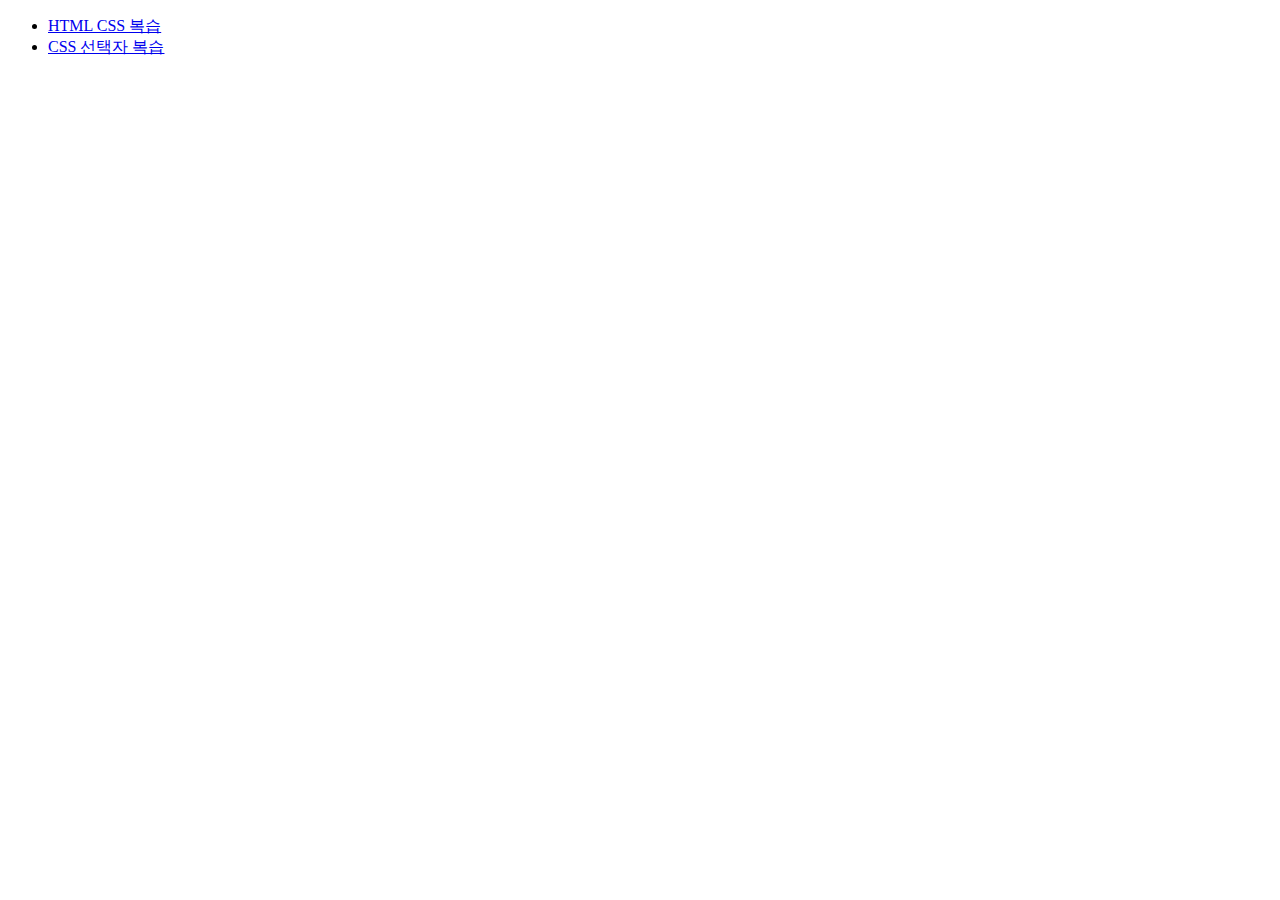
==== index.html @ a89e1562 "css0221_1" ====
<!DOCTYPE html>
<html lang="en">
<head>
    <meta charset="UTF-8">
    <meta name="viewport" content="width=device-width, initial-scale=1.0">
    <title>K-디지털6기</title>
</head>
<body>
    <ul>
        <!-----a 태그는 반드시 href속성을 가짐---->
        <!-- 절대 경로는 절대 쓰면 안된다! 상대 경로를 써야한다 -->
        <!-- ./는 현재 경로다 ../는 하나 올라가는 거다 ./는 생략가능하다 -->
        <li><a href="/01/01.html">HTML CSS 복습</a> 
        <li><a href="/02/02.html">CSS 선택자 복습</a> 
        </li>
    </ul>
</body>
</html>
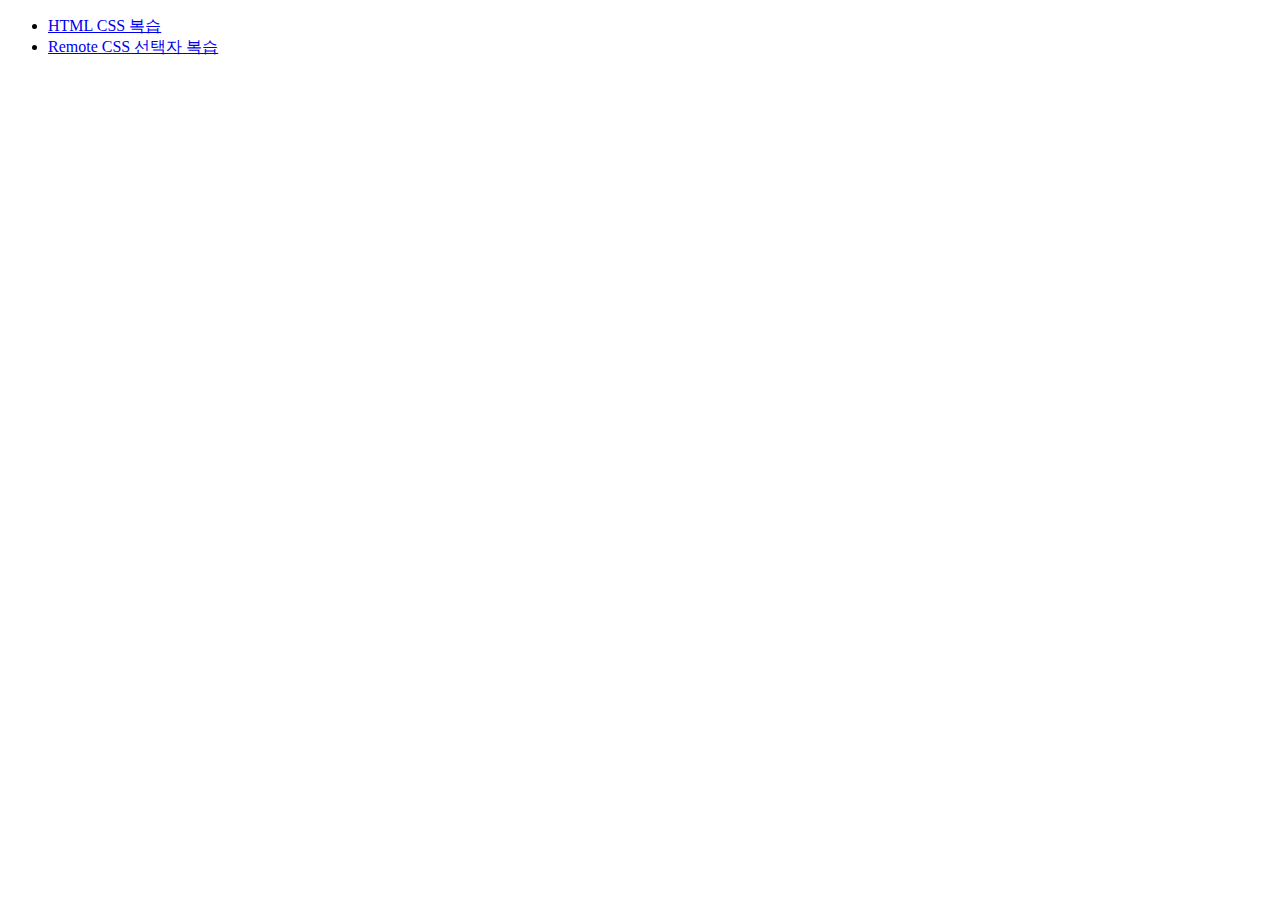
==== commit a43a0210: "Update index.html" ====
--- a/index.html
+++ b/index.html
@@ -11,8 +11,8 @@
         <!-- 절대 경로는 절대 쓰면 안된다! 상대 경로를 써야한다 -->
         <!-- ./는 현재 경로다 ../는 하나 올라가는 거다 ./는 생략가능하다 -->
         <li><a href="/01/01.html">HTML CSS 복습</a> 
-        <li><a href="/02/02.html">CSS 선택자 복습</a> 
+        <li><a href="/02/02.html">Remote CSS 선택자 복습</a> 
         </li>
     </ul>
 </body>
-</html>+</html>
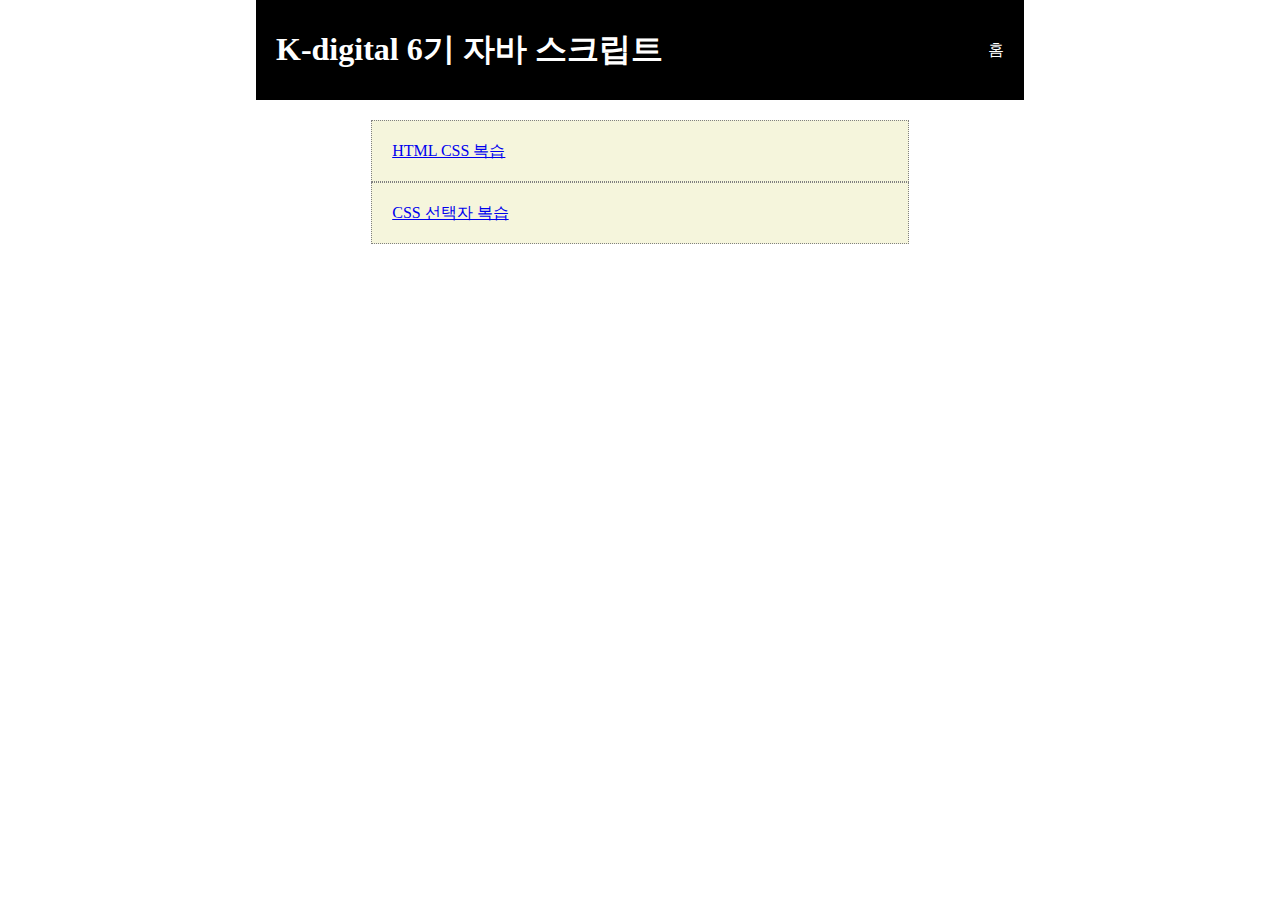
==== commit 62acf82f: "index css" ====
--- a/index.html
+++ b/index.html
@@ -3,16 +3,27 @@
 <head>
     <meta charset="UTF-8">
     <meta name="viewport" content="width=device-width, initial-scale=1.0">
+    <link rel="stylesheet" href="./index.css">
     <title>K-디지털6기</title>
 </head>
 <body>
-    <ul>
-        <!-----a 태그는 반드시 href속성을 가짐---->
-        <!-- 절대 경로는 절대 쓰면 안된다! 상대 경로를 써야한다 -->
-        <!-- ./는 현재 경로다 ../는 하나 올라가는 거다 ./는 생략가능하다 -->
-        <li><a href="/01/01.html">HTML CSS 복습</a> 
-        <li><a href="/02/02.html">Remote CSS 선택자 복습</a> 
-        </li>
-    </ul>
+    <main>    
+        <header>
+            <h1>K-digital 6기 자바 스크립트</h1>
+            <div>
+                홈
+            </div>
+        </header>
+        <article>
+        <ul>
+            <!-----a 태그는 반드시 href속성을 가짐---->
+            <!-- 절대 경로는 절대 쓰면 안된다! 상대 경로를 써야한다 -->
+            <!-- ./는 현재 경로다 ../는 하나 올라가는 거다 ./는 생략가능하다 -->
+            <li><a href="/01/01.html">HTML CSS 복습</a> </li>
+            <li><a href="/02/02.html">CSS 선택자 복습</a> </li>
+        </ul>
+        </article>
+    </main>
+
 </body>
 </html>
--- a/index.css
+++ b/index.css
@@ -0,0 +1,45 @@
+* {
+    padding: 0px;
+    margin: 0px;
+}
+
+main {
+
+    width: 60%;
+    margin-left: 20%;
+
+}
+
+header {
+
+    background-color: black;
+    color: white;
+    height: 100px;
+    display: flex;
+    justify-content: space-between;
+    align-items: center;
+    padding: 0px 20px;
+
+}
+
+article {
+    display: flex;
+    flex-direction: column;
+    align-items: center;
+
+}
+
+article ul {
+    width: 70%;
+    background-color: beige;
+    margin-top: 20px;
+    list-style-type: none;
+}
+
+article li {
+    display: flex;
+    align-items: center;
+    height: 20px;
+    border: 1px dotted gray;
+    padding: 20px;
+}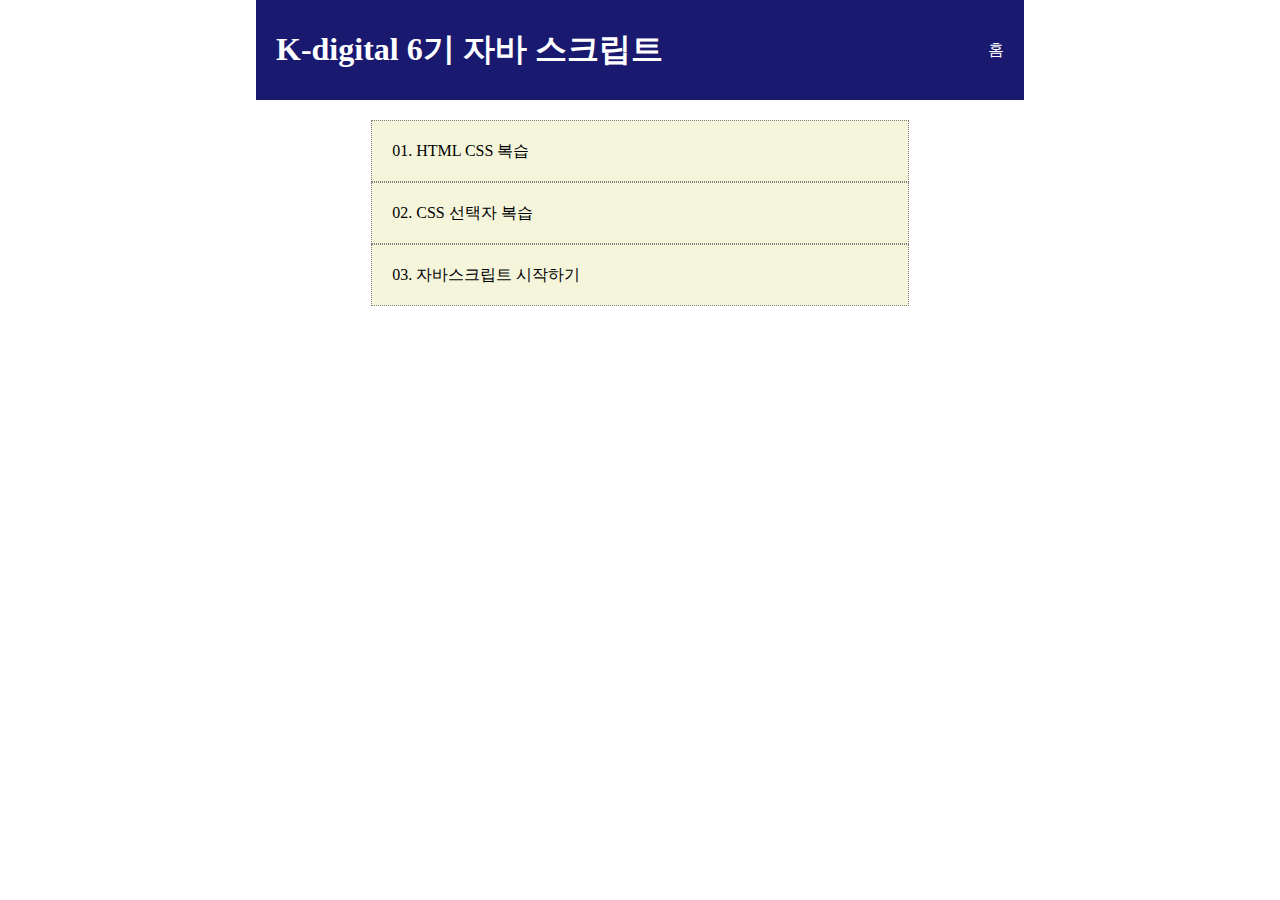
==== commit e3544dd9: "JS_0222" ====
--- a/index.html
+++ b/index.html
@@ -19,8 +19,9 @@
             <!-----a 태그는 반드시 href속성을 가짐---->
             <!-- 절대 경로는 절대 쓰면 안된다! 상대 경로를 써야한다 -->
             <!-- ./는 현재 경로다 ../는 하나 올라가는 거다 ./는 생략가능하다 -->
-            <li><a href="/01/01.html">HTML CSS 복습</a> </li>
-            <li><a href="/02/02.html">CSS 선택자 복습</a> </li>
+            <li><a href="/01/01.html">01. HTML CSS 복습</a> </li>
+            <li><a href="/02/02.html">02. CSS 선택자 복습</a> </li>
+            <li><a href="/02/02.html">03. 자바스크립트 시작하기</a> </li>
         </ul>
         </article>
     </main>
--- a/index.css
+++ b/index.css
@@ -12,7 +12,7 @@
 
 header {
 
-    background-color: black;
+    background-color: midnightblue;
     color: white;
     height: 100px;
     display: flex;
@@ -36,10 +36,44 @@
     list-style-type: none;
 }
 
+section {
+    display: flex;
+    flex-direction: column;
+    justify-content: center;
+    align-items: center;
+}
+
 article li {
     display: flex;
     align-items: center;
     height: 20px;
     border: 1px dotted gray;
     padding: 20px;
+}
+
+article a {
+    text-decoration: none;
+    color: black;
+}
+
+article li:hover {
+    background-color: goldenrod;
+    color: white;
+}
+
+section h1 {
+    display: flex;
+    padding: 20px;
+    justify-content: center;
+    align-items: center;
+}
+
+section div {
+    width: 80%;
+    display: flex;
+    justify-content: center;
+    align-items: center;
+    border: 1px dotted gray;
+    padding: 20px;
+    margin: 10px;
 }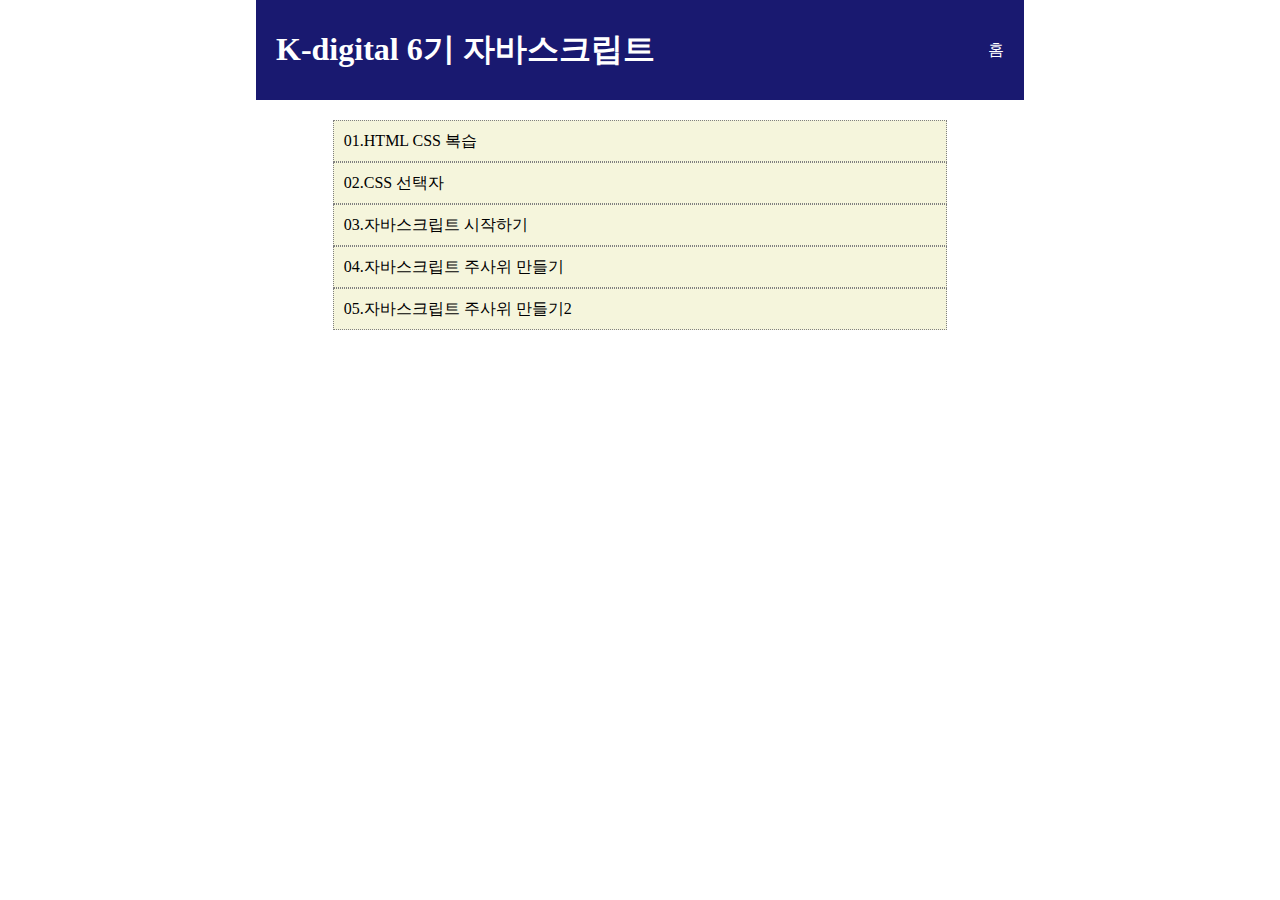
==== commit 2cefb356: "0226" ====
--- a/index.html
+++ b/index.html
@@ -1,30 +1,32 @@
 <!DOCTYPE html>
-<html lang="en">
+<html lang="ko">
+
 <head>
-    <meta charset="UTF-8">
-    <meta name="viewport" content="width=device-width, initial-scale=1.0">
-    <link rel="stylesheet" href="./index.css">
-    <title>K-디지털6기</title>
+  <meta charset="UTF-8">
+  <meta name="viewport" content="width=device-width, initial-scale=1.0">
+  <link rel="stylesheet" href="./index.css">
+  <title>K-디지털6기</title>
 </head>
+
 <body>
-    <main>    
-        <header>
-            <h1>K-digital 6기 자바 스크립트</h1>
-            <div>
-                홈
-            </div>
-        </header>
-        <article>
-        <ul>
-            <!-----a 태그는 반드시 href속성을 가짐---->
-            <!-- 절대 경로는 절대 쓰면 안된다! 상대 경로를 써야한다 -->
-            <!-- ./는 현재 경로다 ../는 하나 올라가는 거다 ./는 생략가능하다 -->
-            <li><a href="/01/01.html">01. HTML CSS 복습</a> </li>
-            <li><a href="/02/02.html">02. CSS 선택자 복습</a> </li>
-            <li><a href="/02/02.html">03. 자바스크립트 시작하기</a> </li>
-        </ul>
-        </article>
-    </main>
+  <main>
+    <header>
+      <h1>K-digital 6기 자바스크립트</h1>
+      <div>
+        홈
+      </div>
+    </header>
+    <article>
+      <ul>
+        <!-- a 태그는 반드시 href속성을 가짐 -->
+        <li><a href="./01/01.html">01.HTML CSS 복습</a></li>
+        <li><a href="./02/02.html">02.CSS 선택자 </a></li>
+        <li><a href="./03/03.html">03.자바스크립트 시작하기 </a></li>
+        <li><a href="./04/04.html">04.자바스크립트 주사위 만들기 </a></li>
+        <li><a href="./05/05.html">05.자바스크립트 주사위 만들기2 </a></li>
+      </ul>
+    </article>
+  </main>
+</body>
 
-</body>
-</html>
+</html>--- a/index.css
+++ b/index.css
@@ -1,74 +1,66 @@
 * {
     padding: 0px;
     margin: 0px;
-}
-
-main {
-
+  }
+  
+  main {
     width: 60%;
     margin-left: 20%;
-
-}
-
-header {
-
-    background-color: midnightblue;
+  }
+  
+  header {
+    background-color:midnightblue;
     color: white;
     height: 100px;
     display: flex;
     justify-content: space-between;
     align-items: center;
     padding: 0px 20px;
-
-}
-
-article {
+  }
+  
+  article {
     display: flex;
-    flex-direction: column;
+    flex-direction: column; 
     align-items: center;
-
-}
-
-article ul {
-    width: 70%;
+  }
+  
+  article ul {
+    width: 80%;
     background-color: beige;
     margin-top: 20px;
-    list-style-type: none;
-}
-
-section {
+    list-style: none;
+  }
+  article li {
+    display: flex;
+    align-items: center;
+    height: 20px;
+    border: 1px dotted gray;
+    padding: 10px;
+  }
+  article a {
+    text-decoration: none;
+    color: black;
+  }
+  
+  article li:hover {
+    background-color: goldenrod;
+    color: white;
+  }
+  
+  section {
     display: flex;
     flex-direction: column;
     justify-content: center;
     align-items: center;
-}
-
-article li {
-    display: flex;
-    align-items: center;
-    height: 20px;
-    border: 1px dotted gray;
-    padding: 20px;
-}
-
-article a {
-    text-decoration: none;
-    color: black;
-}
-
-article li:hover {
-    background-color: goldenrod;
-    color: white;
-}
-
-section h1 {
+  }
+  section > h1 {
     display: flex;
     padding: 20px;
     justify-content: center;
     align-items: center;
-}
-
-section div {
+  }
+  
+  section > div {
     width: 80%;
     display: flex;
     justify-content: center;
@@ -76,4 +68,17 @@
     border: 1px dotted gray;
     padding: 20px;
     margin: 10px;
-}+  }
+  
+  header > div > a {
+    display: inline-flex;
+    justify-content: center;
+    align-items: center;
+    text-decoration:  none;
+    padding: 10px;
+    color: midnightblue;
+    background-color: white;
+    border-radius: 5px;
+    width: 60px;
+    
+  }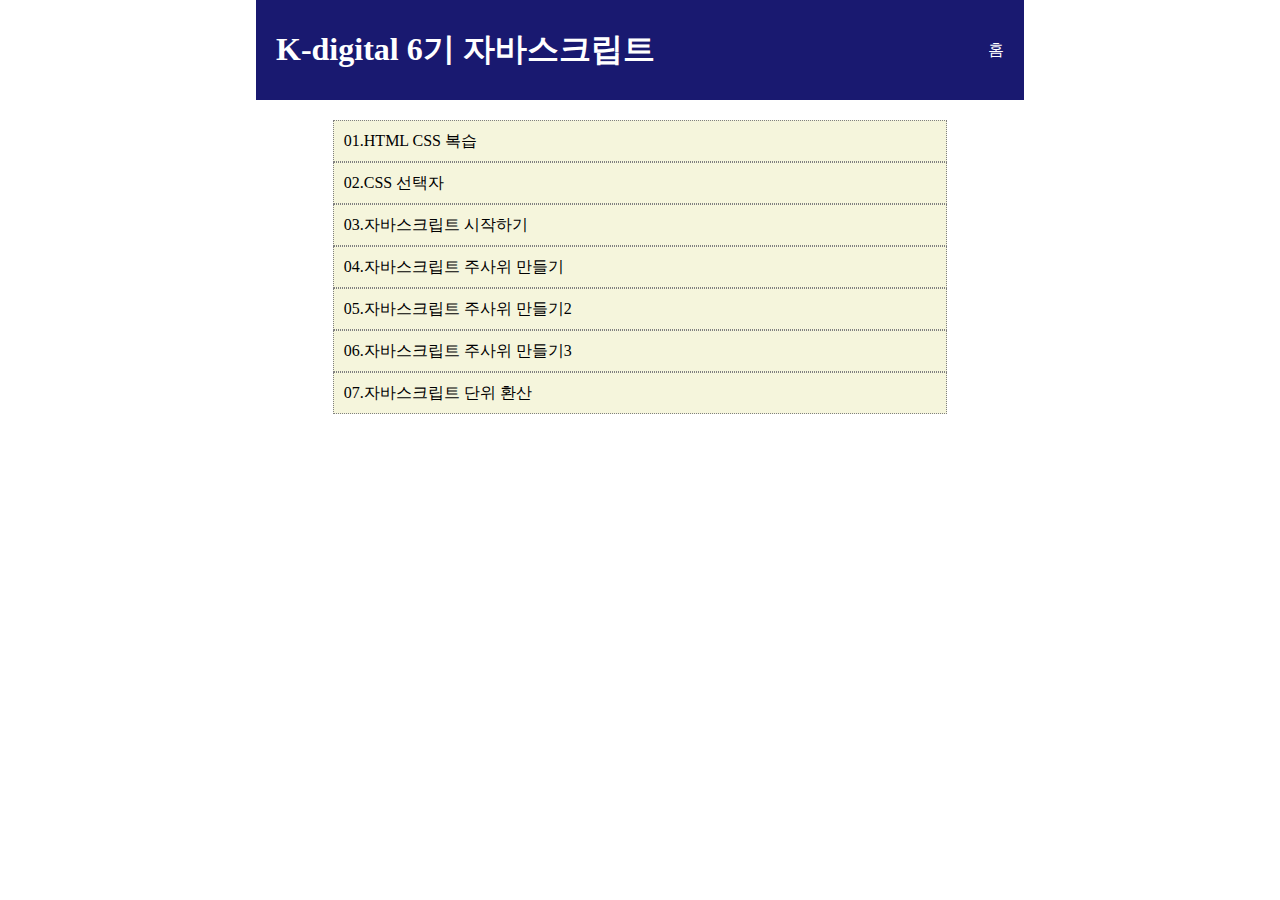
==== commit 8a2abb37: "0226" ====
--- a/index.html
+++ b/index.html
@@ -24,6 +24,8 @@
         <li><a href="./03/03.html">03.자바스크립트 시작하기 </a></li>
         <li><a href="./04/04.html">04.자바스크립트 주사위 만들기 </a></li>
         <li><a href="./05/05.html">05.자바스크립트 주사위 만들기2 </a></li>
+        <li><a href="./06/06.html">06.자바스크립트 주사위 만들기3 </a></li>
+        <li><a href="./07/07.html">07.자바스크립트 단위 환산 </a></li>
       </ul>
     </article>
   </main>
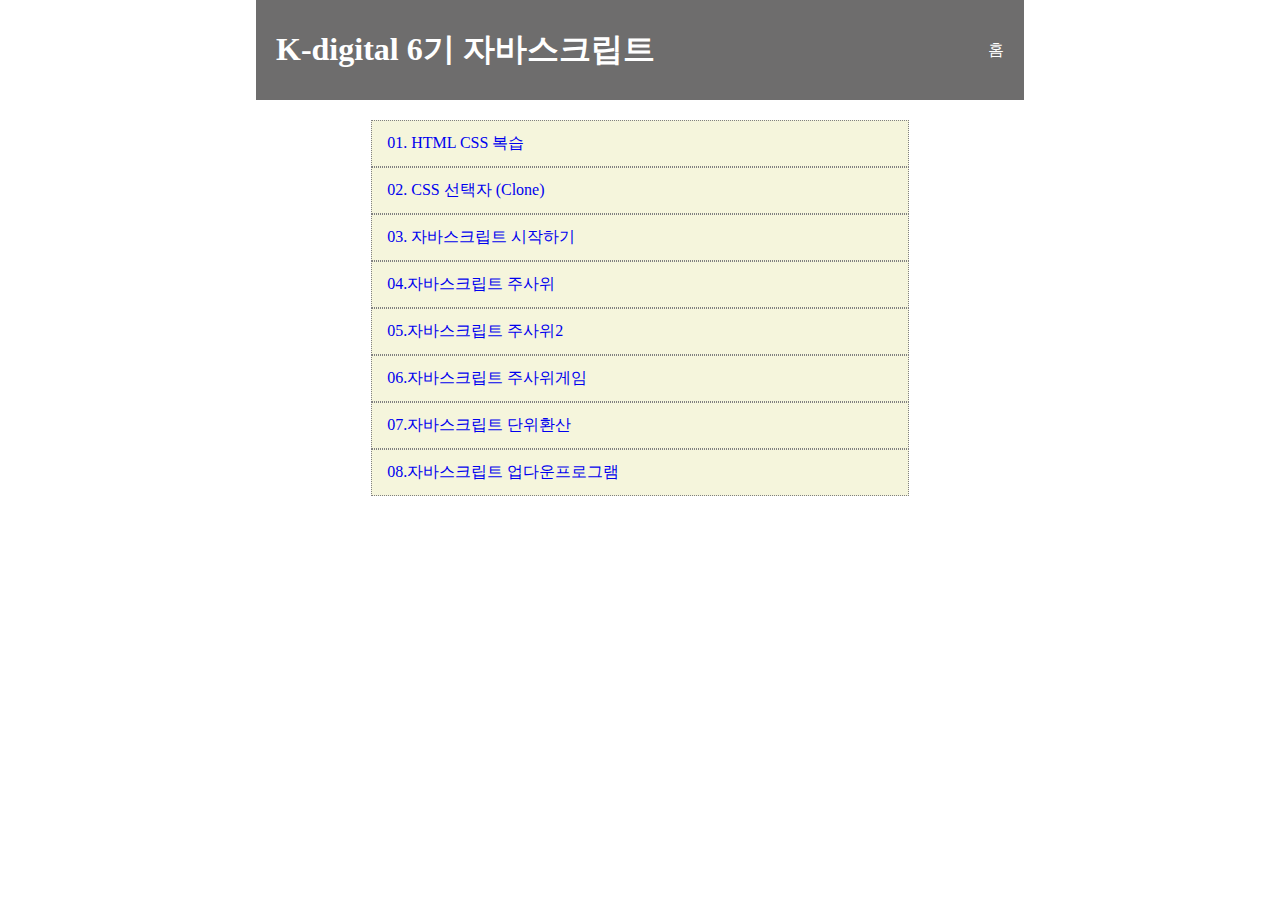
==== commit 45ca4ae2: "230305" ====
--- a/index.html
+++ b/index.html
@@ -1,34 +1,31 @@
 <!DOCTYPE html>
-<html lang="ko">
-
+<html lang="en">
 <head>
-  <meta charset="UTF-8">
-  <meta name="viewport" content="width=device-width, initial-scale=1.0">
-  <link rel="stylesheet" href="./index.css">
-  <title>K-디지털6기</title>
+    <meta charset="UTF-8">
+    <meta name="viewport" content="width=device-width, initial-scale=1.0">
+    <link rel="stylesheet" href="./index.css">
+    <title>k-디지털6기</title>
 </head>
-
 <body>
-  <main>
-    <header>
-      <h1>K-digital 6기 자바스크립트</h1>
-      <div>
-        홈
-      </div>
-    </header>
-    <article>
-      <ul>
-        <!-- a 태그는 반드시 href속성을 가짐 -->
-        <li><a href="./01/01.html">01.HTML CSS 복습</a></li>
-        <li><a href="./02/02.html">02.CSS 선택자 </a></li>
-        <li><a href="./03/03.html">03.자바스크립트 시작하기 </a></li>
-        <li><a href="./04/04.html">04.자바스크립트 주사위 만들기 </a></li>
-        <li><a href="./05/05.html">05.자바스크립트 주사위 만들기2 </a></li>
-        <li><a href="./06/06.html">06.자바스크립트 주사위 만들기3 </a></li>
-        <li><a href="./07/07.html">07.자바스크립트 단위 환산 </a></li>
-      </ul>
-    </article>
-  </main>
+    <main>
+        <header>
+            <h1>K-digital 6기 자바스크립트</h1>
+            <div>홈</div>
+        </header>
+        <article>
+            <ul>
+                <!-- a 태그는 반드시 href속성을 가짐
+                     반드시 상대경로를 사용 (./ 현재위치 ../ 상위 폴더로 이동)-->
+                <li><a href="./01/01.html">01. HTML CSS 복습</a></li>
+                <li><a href="./02/02.html">02. CSS 선택자 (Clone)</a></li>
+                <li><a href="./03/03.html">03. 자바스크립트 시작하기</a></li>
+                <li><a href="./04/04.html">04.자바스크립트 주사위 </a></li>
+                <li><a href="./05/05.html">05.자바스크립트 주사위2 </a></li>
+                <li><a href="./06/06.html">06.자바스크립트 주사위게임</a></li>
+                <li><a href="./07/07.html">07.자바스크립트 단위환산</a></li>
+                <li><a href="./08/08.html">08.자바스크립트 업다운프로그램</a></li>
+            </ul>
+        </article>
+    </main>
 </body>
-
-</html>+</html>
--- a/index.css
+++ b/index.css
@@ -1,76 +1,84 @@
 * {
     padding: 0px;
     margin: 0px;
-  }
-  
-  main {
+}
+
+main {
     width: 60%;
     margin-left: 20%;
-  }
-  
-  header {
-    background-color:midnightblue;
+}
+
+header {
+    background-color: rgb(110, 109, 109);
     color: white;
     height: 100px;
+    padding: 0px 20px;
+
     display: flex;
     justify-content: space-between;
     align-items: center;
-    padding: 0px 20px;
-  }
-  
-  article {
-    display: flex;
-    flex-direction: column; 
-    align-items: center;
-  }
-  
-  article ul {
-    width: 80%;
-    background-color: beige;
-    margin-top: 20px;
-    list-style: none;
-  }
-  article li {
-    display: flex;
-    align-items: center;
-    height: 20px;
-    border: 1px dotted gray;
-    padding: 10px;
-  }
-  article a {
-    text-decoration: none;
-    color: black;
-  }
-  
-  article li:hover {
-    background-color: goldenrod;
-    color: white;
-  }
-  
-  section {
+}
+
+article {
     display: flex;
     flex-direction: column;
     justify-content: center;
     align-items: center;
-  }
-  section > h1 {
+}
+
+article ul {
+    width: 70%;
+    background-color: beige;
+    margin-top: 20px;
+    list-style: none;
+}
+
+article a {
+    text-decoration: none;
+}
+
+article li {
+    height: 15px;
+    border: 1px dotted grey;
+    display: flex;
+    align-items: center;
+    padding: 15px;
+}
+
+article li:hover {
+    background-color: rgb(240, 188, 170);
+}
+
+section {
+    display: flex;
+    flex-direction: column;
+    justify-content: center;
+    align-items: center;
+}
+
+section > h1 {
     display: flex;
     padding: 20px;
     justify-content: center;
     align-items: center;
-  }
-  
-  section > div {
+    border: 1px dotted grey;
     width: 80%;
+    background-color: rgb(230, 241, 245);
+    margin-top: 10px;
+}
+
+section > div {
     display: flex;
+    width: 80%;
+    
     justify-content: center;
     align-items: center;
     border: 1px dotted gray;
     padding: 20px;
     margin: 10px;
-  }
-  
-  header > div > a {
+}
+
+header > div > a {
     display: inline-flex;
     justify-content: center;
     align-items: center;
@@ -81,4 +89,5 @@
     border-radius: 5px;
     width: 60px;
     
-  }+  }
+
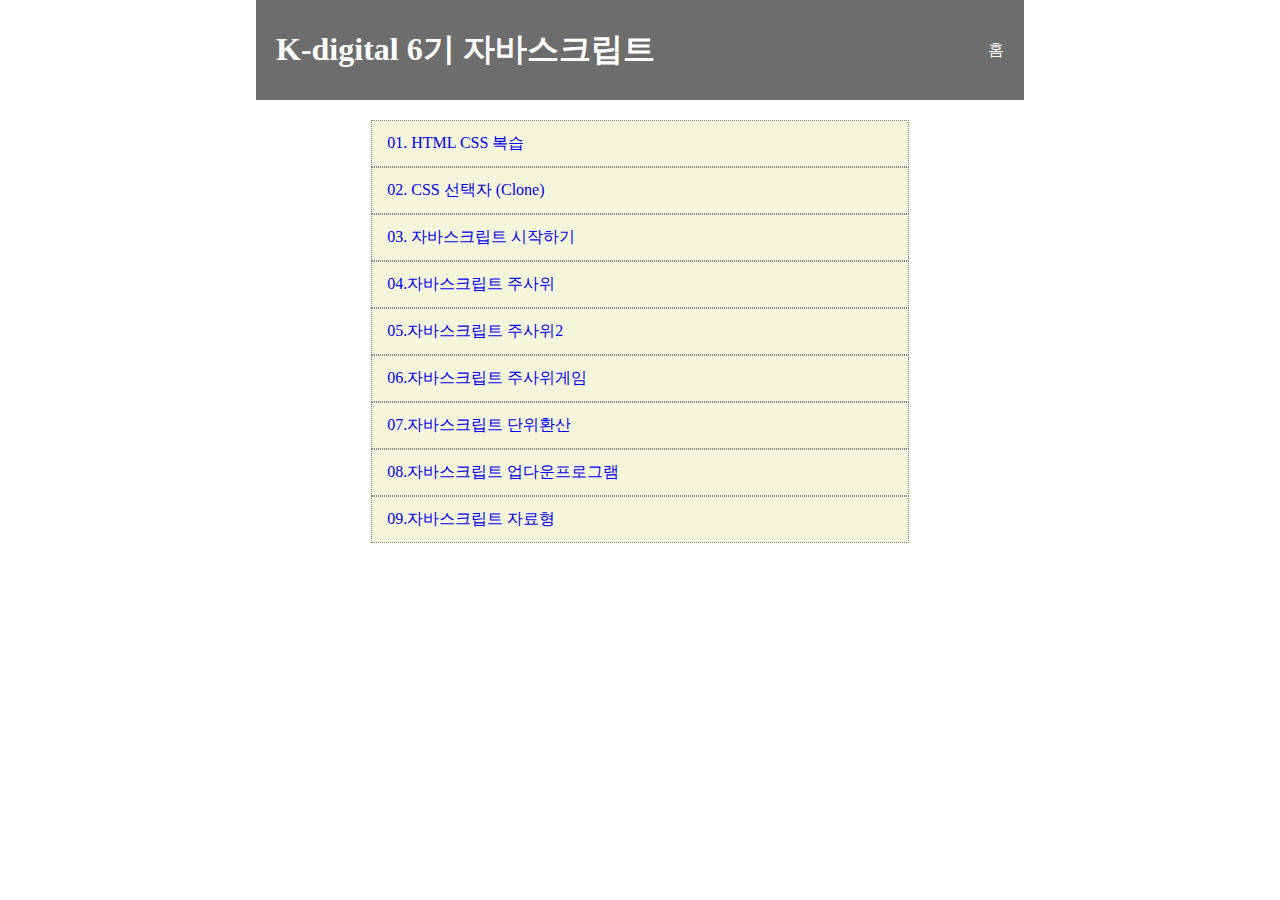
==== commit c7c7dfa8: "map 함수" ====
--- a/index.html
+++ b/index.html
@@ -24,6 +24,7 @@
                 <li><a href="./06/06.html">06.자바스크립트 주사위게임</a></li>
                 <li><a href="./07/07.html">07.자바스크립트 단위환산</a></li>
                 <li><a href="./08/08.html">08.자바스크립트 업다운프로그램</a></li>
+                <li><a href="./09/09.html">09.자바스크립트 자료형</a></li>
             </ul>
         </article>
     </main>
